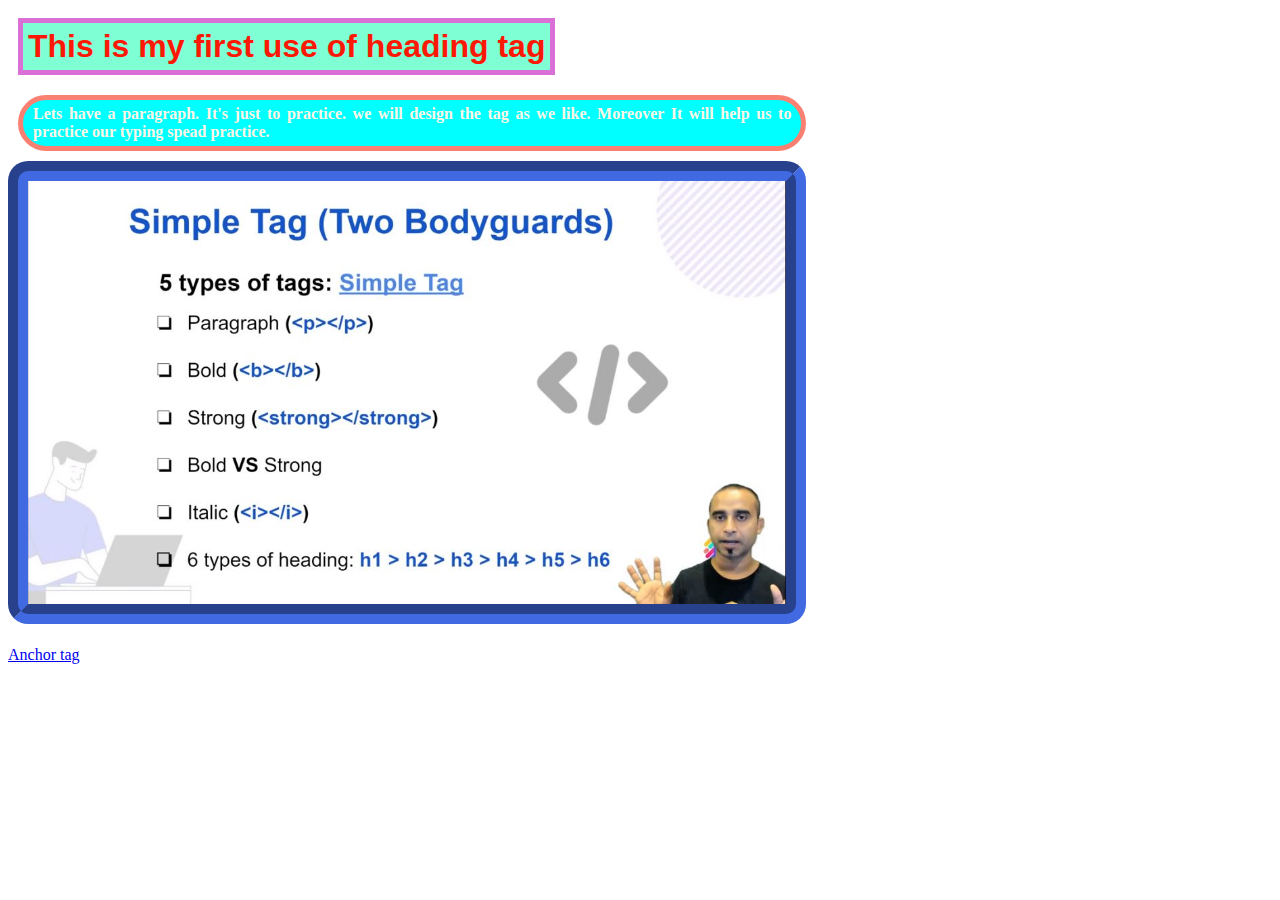
==== first_html.html @ c8632b8a "second commit" ====
<!DOCTYPE html>
<html lang="en">
<head>
    <meta charset="UTF-8">
    <meta http-equiv="X-UA-Compatible" content="IE=edge">
    <meta name="viewport" content="width=device-width, initial-scale=1.0">
    <title>Module 1 Practice</title>
    <link rel="stylesheet" href="first_css.css">
</head>
<body>
    <h1>This is my first use of heading tag</h1>

    <p id="para">Lets have a paragraph. It's just to practice. we will design the tag as we like. Moreover It will help us to practice our typing spead practice.</p>

    <img id="Image_1" src="1.JPG" alt="Screen Shot of the Lecture 1"> <br><br>

    <a id="anchor" href="https://web.programming-hero.com/" target="_blank">Anchor tag</a>


</body>
</html>
---- first_css.css ----
h1{ color: rgb(251, 25, 5);
    text-align: center; 
    font-family: Arial, Helvetica, sans-serif;
    display: inline-block;
    background-color: aquamarine;
    
    padding: 5px;
    border: 5px solid orchid;
    margin: 10px;
}

#para{
    text-align: justify;
    color: oldlace;
    display: block;
    margin: 10px;
    padding: 5px 10px;
    background-color: aqua;
    width: 60%;
    border: 5px solid salmon;
    border-radius: 30px;
    font-weight: 700;
}

#Image_1{
    height: 60%;
    width: 60%;
    border: 20px solid royalblue;
    border-style: groove;
    border-radius: 20px;
}

#Anchor{
    text-decoration: none;
    text-transform: capitalize;
    
}
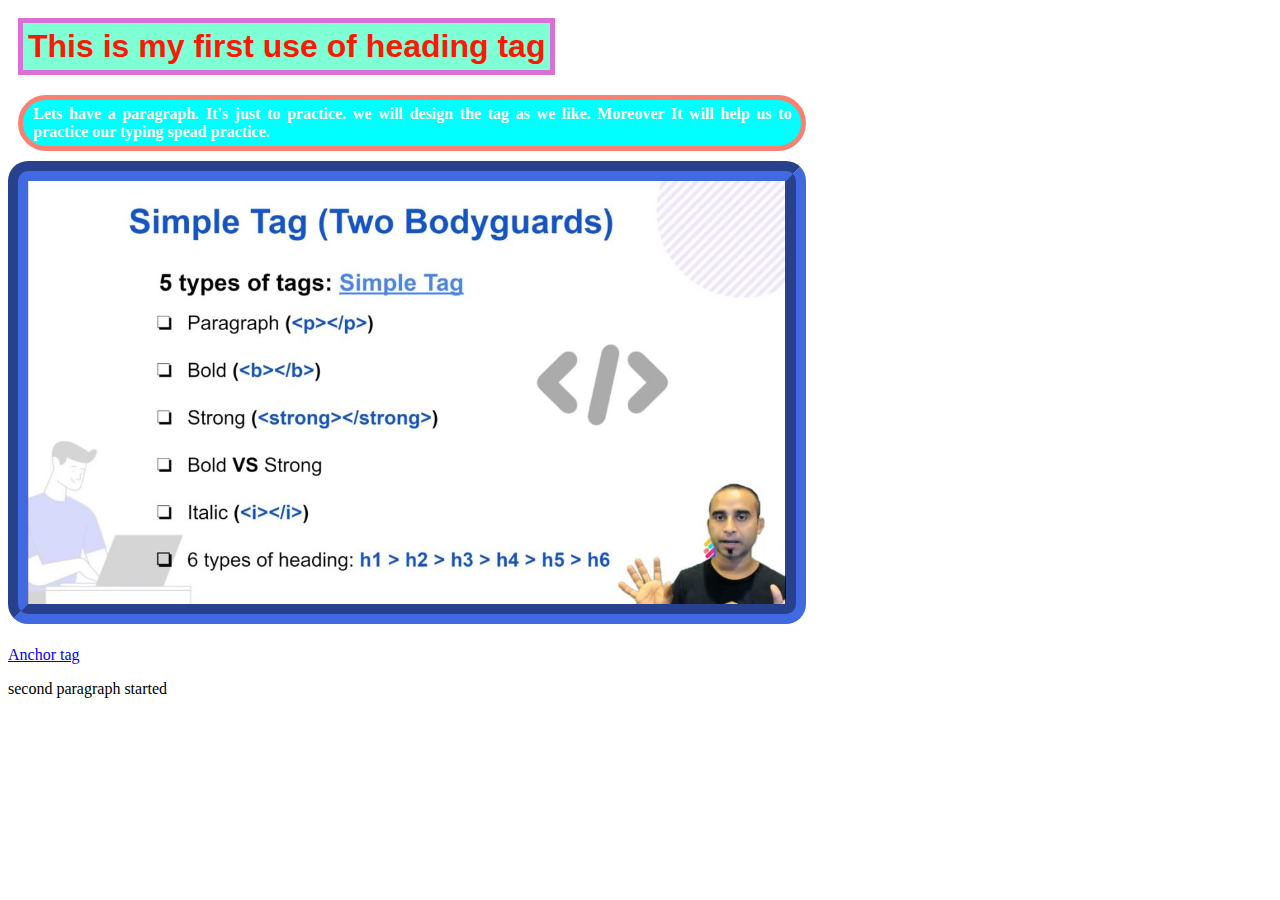
==== commit 177e7ee0: "second paragraph added" ====
--- a/first_html.html
+++ b/first_html.html
@@ -16,6 +16,8 @@
 
     <a id="anchor" href="https://web.programming-hero.com/" target="_blank">Anchor tag</a>
 
+    <p>second paragraph started</p>
+
 
 </body>
 </html>